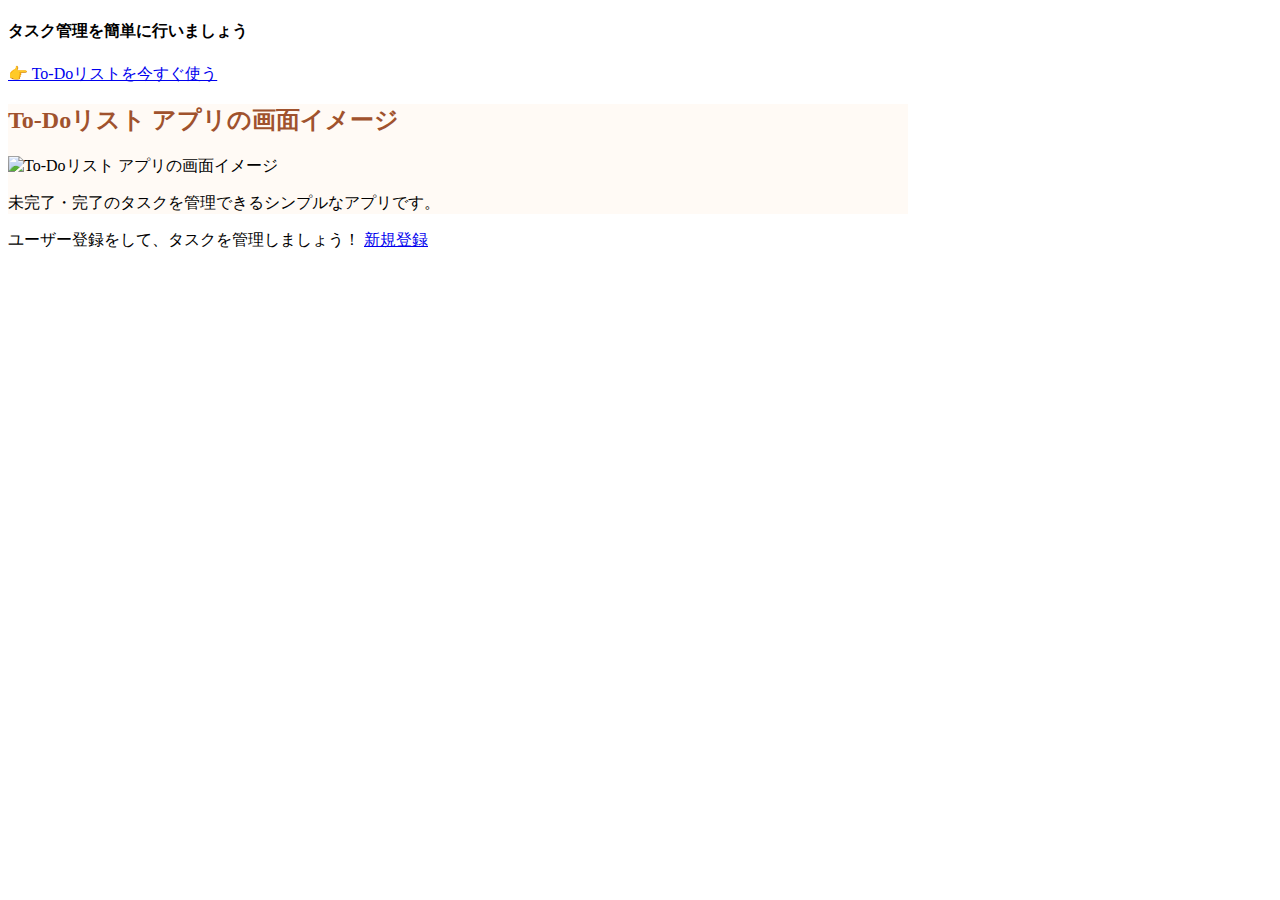
==== src/main/resources/templates/index.html @ 64b56457 "初回バージョン1.0コミット" ====
<!DOCTYPE html>
<html xmlns:th="http://www.thymeleaf.org" th:replace="~{layout :: layout}">

<body>
    <div th:fragment="content">
        <div class="row">
            <h4 class="top-title mt-2 mx-auto">タスク管理を簡単に行いましょう</h4>
        </div>

        <!-- アクセスしやすいボタン -->
        <div class="text-center mb-4">
            <a href="/todos" class="btn btn-success btn-lg px-5 shadow">
                👉 To-Doリストを今すぐ使う
            </a>
        </div>

        <section class="d-flex justify-content-center my-4">
            <div class="card p-4 shadow-sm" style="max-width: 900px; background-color: #fffaf5;">
                <h2 class="mb-3 text-center" style="color: #a0522d;">To-Doリスト アプリの画面イメージ</h2>
                <img src="/img/image.png" alt="To-Doリスト アプリの画面イメージ" class="img-fluid rounded shadow mb-3"
                    style="max-width: 100%; height: auto;">
                <p class="text-muted text-center">未完了・完了のタスクを管理できるシンプルなアプリです。</p>
            </div>
        </section>

        <!-- 登録案内を目立たせる -->
        <div class="alert alert-warning text-center mt-4">
            ユーザー登録をして、タスクを管理しましょう！
            <a href="/register" class="btn btn-outline-primary btn-sm ms-3">新規登録</a>
        </div>
    </div>
</body>

</html>
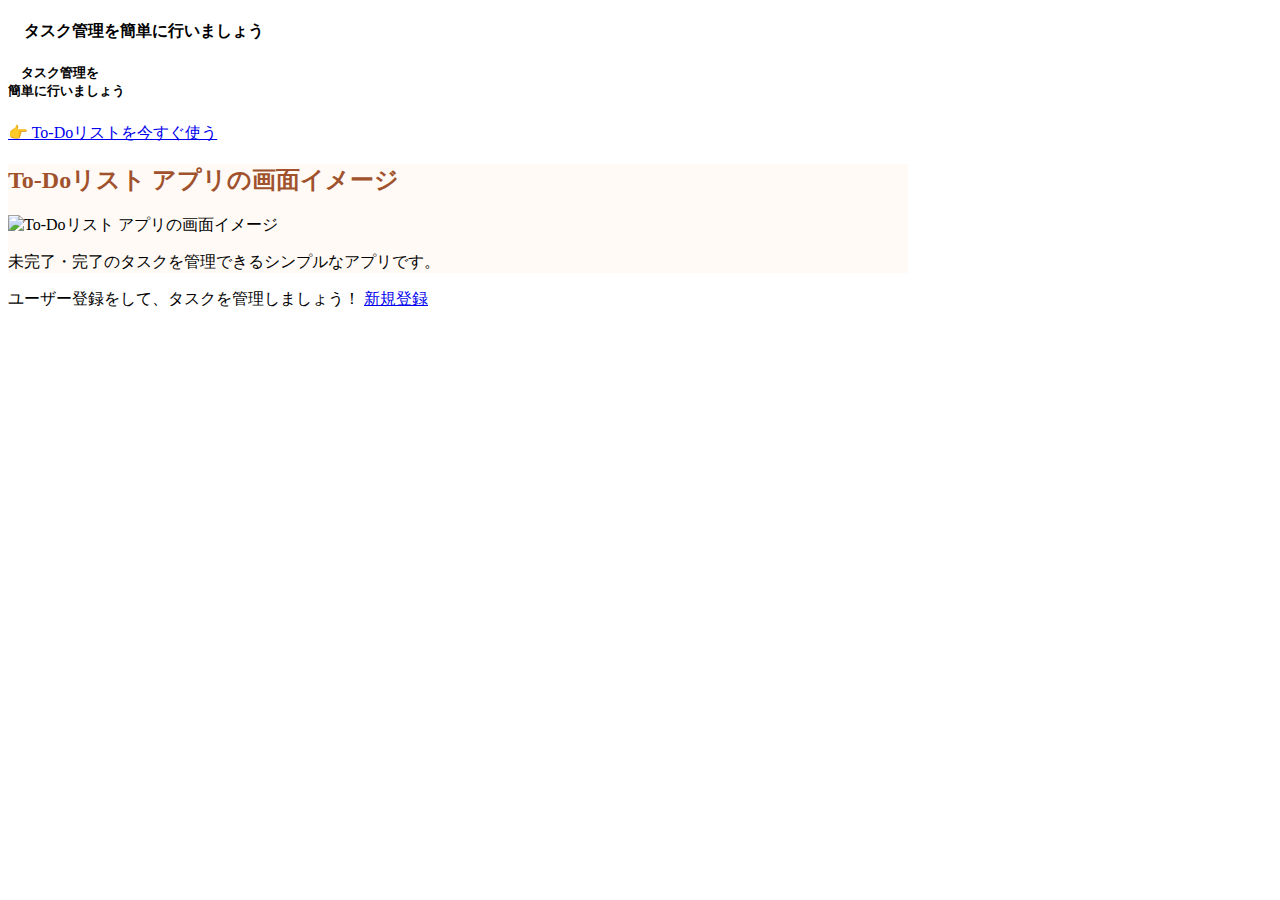
==== commit 137477bd: "ソート機能追加とデザイン修正" ====
--- a/src/main/resources/templates/index.html
+++ b/src/main/resources/templates/index.html
@@ -4,11 +4,15 @@
 <body>
     <div th:fragment="content">
         <div class="row">
-            <h4 class="top-title mt-2 mx-auto">タスク管理を簡単に行いましょう</h4>
+            <h4 class="top-title mt-2 mx-auto d-md-block d-none"><i class="fa-solid fa-grip-lines"></i>　タスク管理を簡単に行いましょう　<i class="fa-solid fa-grip-lines"></i></h4>
+            <h5 class="top-title mt-2 mx-auto d-md-none d-block d-flex">
+                <div class="col-2 p-4 d-flex align-items-center"><i class="fa-solid fa-grip-lines"></i></div>
+                <div class="col-8">　タスク管理を<br>簡単に行いましょう　</div>
+                <div class="col-2 p-4 d-flex align-items-center"><i class="fa-solid fa-grip-lines"></i></div>
+            </h5>
         </div>
 
-        <!-- アクセスしやすいボタン -->
-        <div class="text-center mb-4">
+        <div class="text-center my-4">
             <a href="/todos" class="btn btn-success btn-lg px-5 shadow">
                 👉 To-Doリストを今すぐ使う
             </a>
